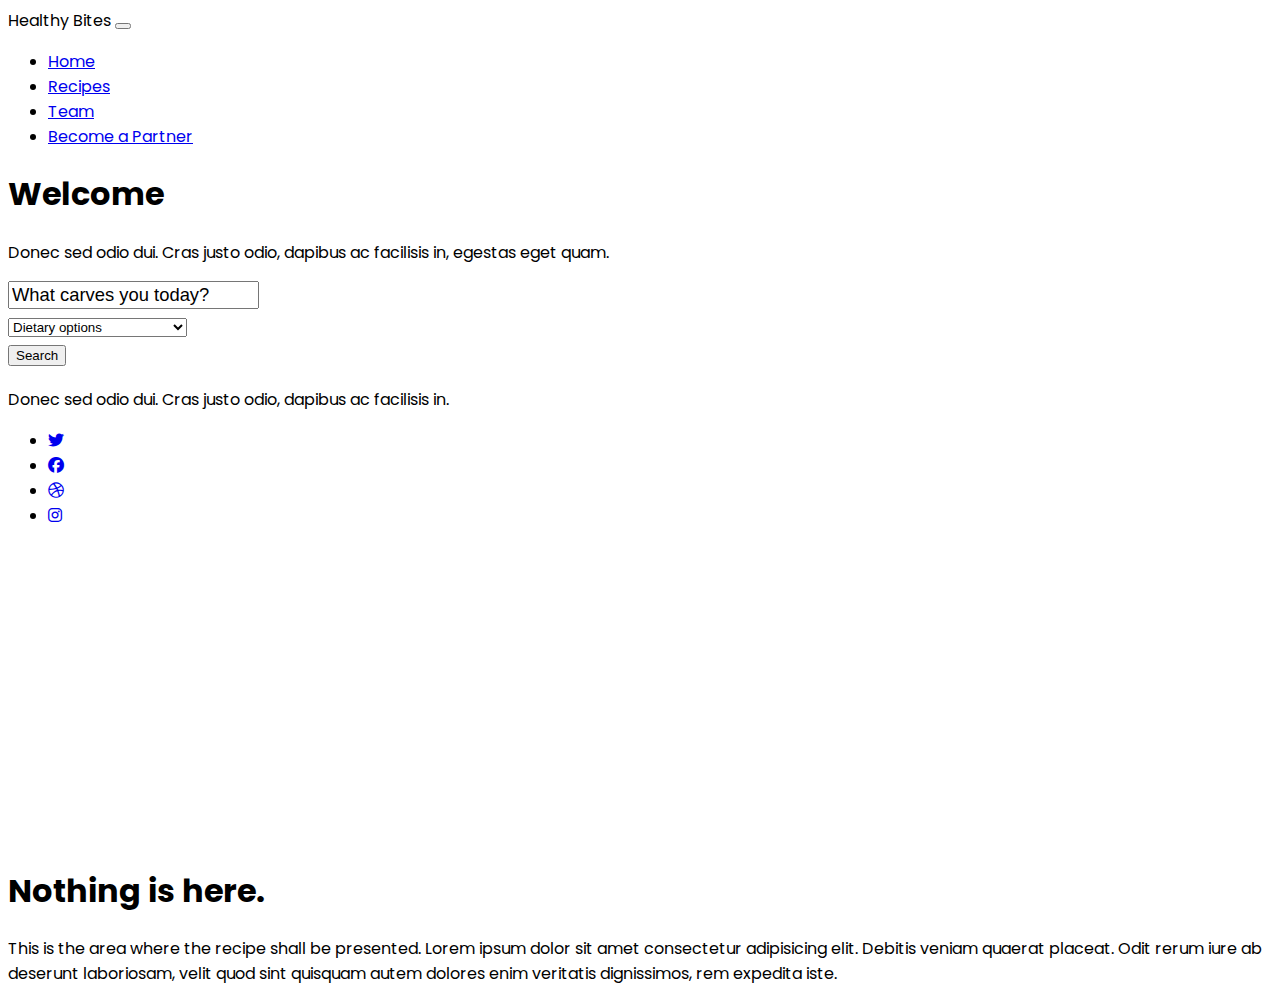
==== about.html @ 22879bfc "fonts/css update" ====
<!DOCTYPE html>
<html>

  <head>
    <meta charset="UTF-8">
    <title>Healthy Bites - Home</title>
    <meta charset="utf-8">
    <meta name="viewport" content="width=device-width, initial-scale=1, shrink-to-fit=no">
    <meta name="description" content="">
    <meta name="author" content="">
    <link rel="icon" href="favicon.ico"> 
    <link href="https://cdn.jsdelivr.net/npm/bootstrap@5.3.2/dist/css/bootstrap.min.css" rel="stylesheet" integrity="sha384-T3c6CoIi6uLrA9TneNEoa7RxnatzjcDSCmG1MXxSR1GAsXEV/Dwwykc2MPK8M2HN" crossorigin="anonymous">
    <script src="https://cdn.jsdelivr.net/npm/bootstrap@5.3.2/dist/js/bootstrap.bundle.min.js" integrity="sha384-C6RzsynM9kWDrMNeT87bh95OGNyZPhcTNXj1NW7RuBCsyN/o0jlpcV8Qyq46cDfL" crossorigin="anonymous"></script>
    <link href="https://fonts.googleapis.com/css2?family=Poppins:ital,wght@0,300;0,400;0,500;1,400;1,500&display=swap" rel="stylesheet">
    <link rel="stylesheet" href="https://cdnjs.cloudflare.com/ajax/libs/font-awesome/6.5.1/css/all.min.css">
    <link rel="stylesheet" href="/assets/css/style.css"> 

  </head>

  <body>
    <nav class="navbar navbar-light bg-white  navbar-expand-md">
      <div class="container-fluid">
        <a class="navbar-brand" href="#"></a>Healthy Bites</a>
          
        <button class="navbar-toggler" type="button" data-bs-toggle="collapse"
          data-bs-target="#navbarNav3" aria-controls="navbarNav3"
          aria-expanded="false" aria-label="Toggle navigation">
          <span class="navbar-toggler-icon"></span>
        </button>
        <div class="collapse navbar-collapse" id="navbarNav3">
          <ul class="navbar-nav ms-auto">
            <li class="nav-item"><a class="nav-link" href="index.html">Home</a></li>
            <li class="nav-item"><a class="nav-link" href="recipes.html">Recipes</a></li>
            <li class="nav-item"><a class="nav-link" href="about.html">Team</a></li>
            <li class="nav-item"><a class="btn btn-warning ms-md-3" href="contact.html">Become a Partner</a></li>
          </ul>
        </div>
      </div>
    </nav>
    <section class="pt-4 pb-3 mt-0 align-items-center d-flex bg-light"
      style="background-image: url(&quot;https://images.unsplash.com/photo-1517659649778-bae24b8c2e26?ixlib=rb-0.3.5&amp;s=6c3524e0ea8d0107f85384392d779467&amp;auto=format&amp;fit=crop&amp;w=1960&amp;q=80&quot;); background-size: cover; min-height: 75vh;">
      <div class="container " style="">
        <div class="row mt-auto">
          <div class="col-lg-8 col-sm-12 text-center mx-auto">
            <h1
              class="display-5 font-weight-bold text-uppercase text-light mb-3">
              Welcome</h1>
            <p class="lead text-light mb-5">Donec sed odio dui. Cras justo odio,
              dapibus ac facilisis in, egestas eget quam.</p>
          </div>
        </div>
        <div class="row">
          <div class="col-lg-9 col-md-8 col-sm-12 mx-auto text-center">
            <form class="form-noborder">
              <div class="row mb-5">
                <div class="col-lg-6 col-sm-12 ">
                  <input class="form-control  " placeholder="What carves you today?"
                    type="text">
                </div>
                <div class="col-lg-3 col-sm-12 form-group">
                  <select class="form-select form-control-lg">
                    <option> Dietary options </option>
                    <option> Gluten free </option>
                    <option> Vegetarian </option>
                    <option> Vegan </option>
                    <option> Paleo </option>
                    <option> Nut allergies </option>
                    <option> Fish and shellfish allergies </option>
                  </select>
                </div>
                <div class="col-lg-3 col-sm-12 form-group">
                  <button class="btn btn-primary w-100 form-control-lg"
                    type="submit">Search</button>
                </div>
              </div>
            </form>
            <p class="small text-light">Donec sed odio dui. Cras justo odio,
              dapibus ac facilisis in.</p>
            <ul class="list-inline my-5">
              <li class="list-inline-item">
                <a class="h4 text-muted p-2" href="#">
                  <i class="fab text-light fa-twitter"></i>
                </a>
              </li>
              <li class="list-inline-item">
                <a class="h4 text-muted p-2" href="#">
                  <i class="fab text-light fa-facebook"></i>
                </a>
              </li>
              <li class="list-inline-item">
                <a class="h4 text-muted p-2" href="#">
                  <i class="fab text-light fa-dribbble"></i>
                </a>
              </li>
              <li class="list-inline-item">
                <a class="h4 text-muted p-2" href="#">
                  <i class="fab text-light fa-instagram"></i>
                </a>
              </li>
            </ul>
          </div>
        </div>
      </div>
    </section>
    <section class="pt-5 pb-5">
      <div class="container">
        <div class="row justify-content-center">
          <div class="col col-md-8 text-center">
            <h1> Nothing is here. </h1>
            <p class="text-h3">This is the area where the recipe shall be presented. Lorem ipsum dolor sit amet consectetur adipisicing elit. Debitis veniam quaerat placeat. Odit rerum iure ab deserunt laboriosam, velit quod sint quisquam autem dolores enim veritatis dignissimos, rem expedita iste.
            </p>
          </div>
        </div>
      </div>
    </section>
  </body>
</html>
---- assets/css/style.css ----
/*CSS will be used for overriding Bootstrap, FontAwesome etc
Bootstrap is at 5.3.2 // FA at 6.5.1 // see docs for reference */

body {
    font-family: 'Poppins', system-ui, sans-serif; 
  }


.form-control {
    font-size: 1.15rem;
}

.form-control::placeholder {
    color: black;
}

.form-control, .form-control-lg {
    margin-bottom: 5px;
   
}
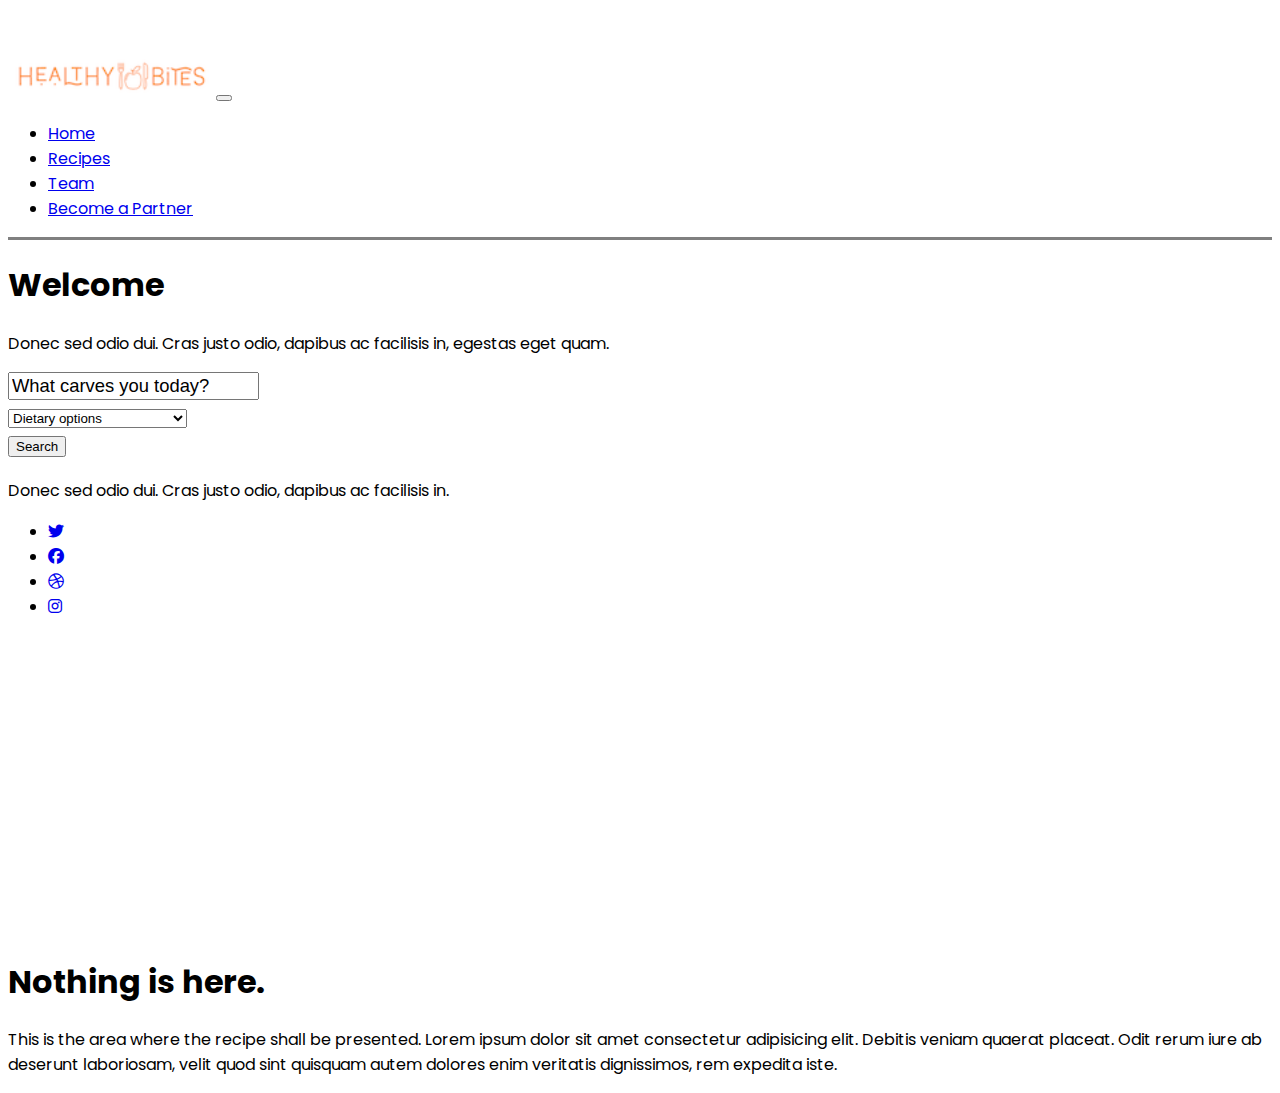
==== commit def693cd: "navbar fixed" ====
--- a/about.html
+++ b/about.html
@@ -20,7 +20,7 @@
   <body>
     <nav class="navbar navbar-light bg-white  navbar-expand-md">
       <div class="container-fluid">
-        <a class="navbar-brand" href="#"></a>Healthy Bites</a>
+        <a class="navbar-brand" href="index.html"><img src="./assets/images/logobig.png" alt="Description of Logo" style="height:40px;"></a>
           
         <button class="navbar-toggler" type="button" data-bs-toggle="collapse"
           data-bs-target="#navbarNav3" aria-controls="navbarNav3"
--- a/assets/css/style.css
+++ b/assets/css/style.css
@@ -2,9 +2,14 @@
 Bootstrap is at 5.3.2 // FA at 6.5.1 // see docs for reference */
 
 body {
+    padding-top:  50px; /* height of the navbar */
     font-family: 'Poppins', system-ui, sans-serif; 
   }
 
+.navbar {
+    border-bottom: 3px solid grey; /*experimental */
+    /*--bs-navbar-padding-y: 0;*/
+}
 
 .form-control {
     font-size: 1.15rem;
@@ -16,5 +21,4 @@
 
 .form-control, .form-control-lg {
     margin-bottom: 5px;
-   
 }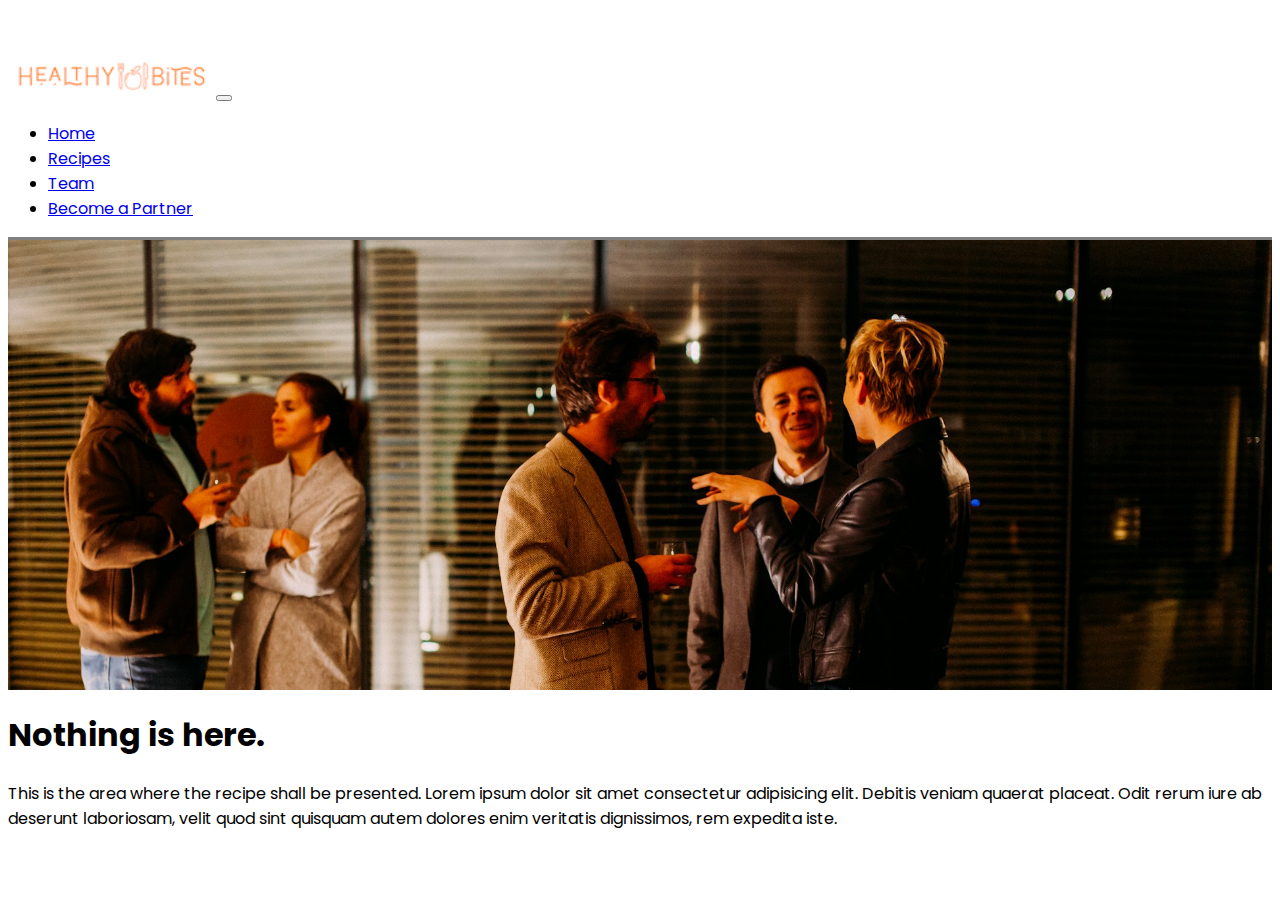
==== commit 9c39f04a: "preperation of team/contact" ====
--- a/about.html
+++ b/about.html
@@ -3,7 +3,7 @@
 
   <head>
     <meta charset="UTF-8">
-    <title>Healthy Bites - Home</title>
+    <title>Healthy Bites - Our Team</title>
     <meta charset="utf-8">
     <meta name="viewport" content="width=device-width, initial-scale=1, shrink-to-fit=no">
     <meta name="description" content="">
@@ -18,7 +18,7 @@
   </head>
 
   <body>
-    <nav class="navbar navbar-light bg-white  navbar-expand-md">
+    <nav class="navbar fixed-top navbar-light bg-white navbar-expand-md">
       <div class="container-fluid">
         <a class="navbar-brand" href="index.html"><img src="./assets/images/logobig.png" alt="Description of Logo" style="height:40px;"></a>
           
@@ -38,70 +38,8 @@
       </div>
     </nav>
     <section class="pt-4 pb-3 mt-0 align-items-center d-flex bg-light"
-      style="background-image: url(&quot;https://images.unsplash.com/photo-1517659649778-bae24b8c2e26?ixlib=rb-0.3.5&amp;s=6c3524e0ea8d0107f85384392d779467&amp;auto=format&amp;fit=crop&amp;w=1960&amp;q=80&quot;); background-size: cover; min-height: 75vh;">
-      <div class="container " style="">
-        <div class="row mt-auto">
-          <div class="col-lg-8 col-sm-12 text-center mx-auto">
-            <h1
-              class="display-5 font-weight-bold text-uppercase text-light mb-3">
-              Welcome</h1>
-            <p class="lead text-light mb-5">Donec sed odio dui. Cras justo odio,
-              dapibus ac facilisis in, egestas eget quam.</p>
-          </div>
-        </div>
-        <div class="row">
-          <div class="col-lg-9 col-md-8 col-sm-12 mx-auto text-center">
-            <form class="form-noborder">
-              <div class="row mb-5">
-                <div class="col-lg-6 col-sm-12 ">
-                  <input class="form-control  " placeholder="What carves you today?"
-                    type="text">
-                </div>
-                <div class="col-lg-3 col-sm-12 form-group">
-                  <select class="form-select form-control-lg">
-                    <option> Dietary options </option>
-                    <option> Gluten free </option>
-                    <option> Vegetarian </option>
-                    <option> Vegan </option>
-                    <option> Paleo </option>
-                    <option> Nut allergies </option>
-                    <option> Fish and shellfish allergies </option>
-                  </select>
-                </div>
-                <div class="col-lg-3 col-sm-12 form-group">
-                  <button class="btn btn-primary w-100 form-control-lg"
-                    type="submit">Search</button>
-                </div>
-              </div>
-            </form>
-            <p class="small text-light">Donec sed odio dui. Cras justo odio,
-              dapibus ac facilisis in.</p>
-            <ul class="list-inline my-5">
-              <li class="list-inline-item">
-                <a class="h4 text-muted p-2" href="#">
-                  <i class="fab text-light fa-twitter"></i>
-                </a>
-              </li>
-              <li class="list-inline-item">
-                <a class="h4 text-muted p-2" href="#">
-                  <i class="fab text-light fa-facebook"></i>
-                </a>
-              </li>
-              <li class="list-inline-item">
-                <a class="h4 text-muted p-2" href="#">
-                  <i class="fab text-light fa-dribbble"></i>
-                </a>
-              </li>
-              <li class="list-inline-item">
-                <a class="h4 text-muted p-2" href="#">
-                  <i class="fab text-light fa-instagram"></i>
-                </a>
-              </li>
-            </ul>
-          </div>
-        </div>
-      </div>
-    </section>
+      style="background-image: url(./assets/images/ourteam.jpg); background-size: cover; min-height: 50vh;">
+     </section> 
     <section class="pt-5 pb-5">
       <div class="container">
         <div class="row justify-content-center">
--- a/assets/css/style.css
+++ b/assets/css/style.css
@@ -11,8 +11,14 @@
     /*--bs-navbar-padding-y: 0;*/
 }
 
-.form-control {
-    font-size: 1.15rem;
+.nav-link:hover {
+border: 1px solid black;
+border-radius: 10px;
+
+}
+
+.form-control, .form-select {
+    font-size: 1.1rem;
 }
 
 .form-control::placeholder {
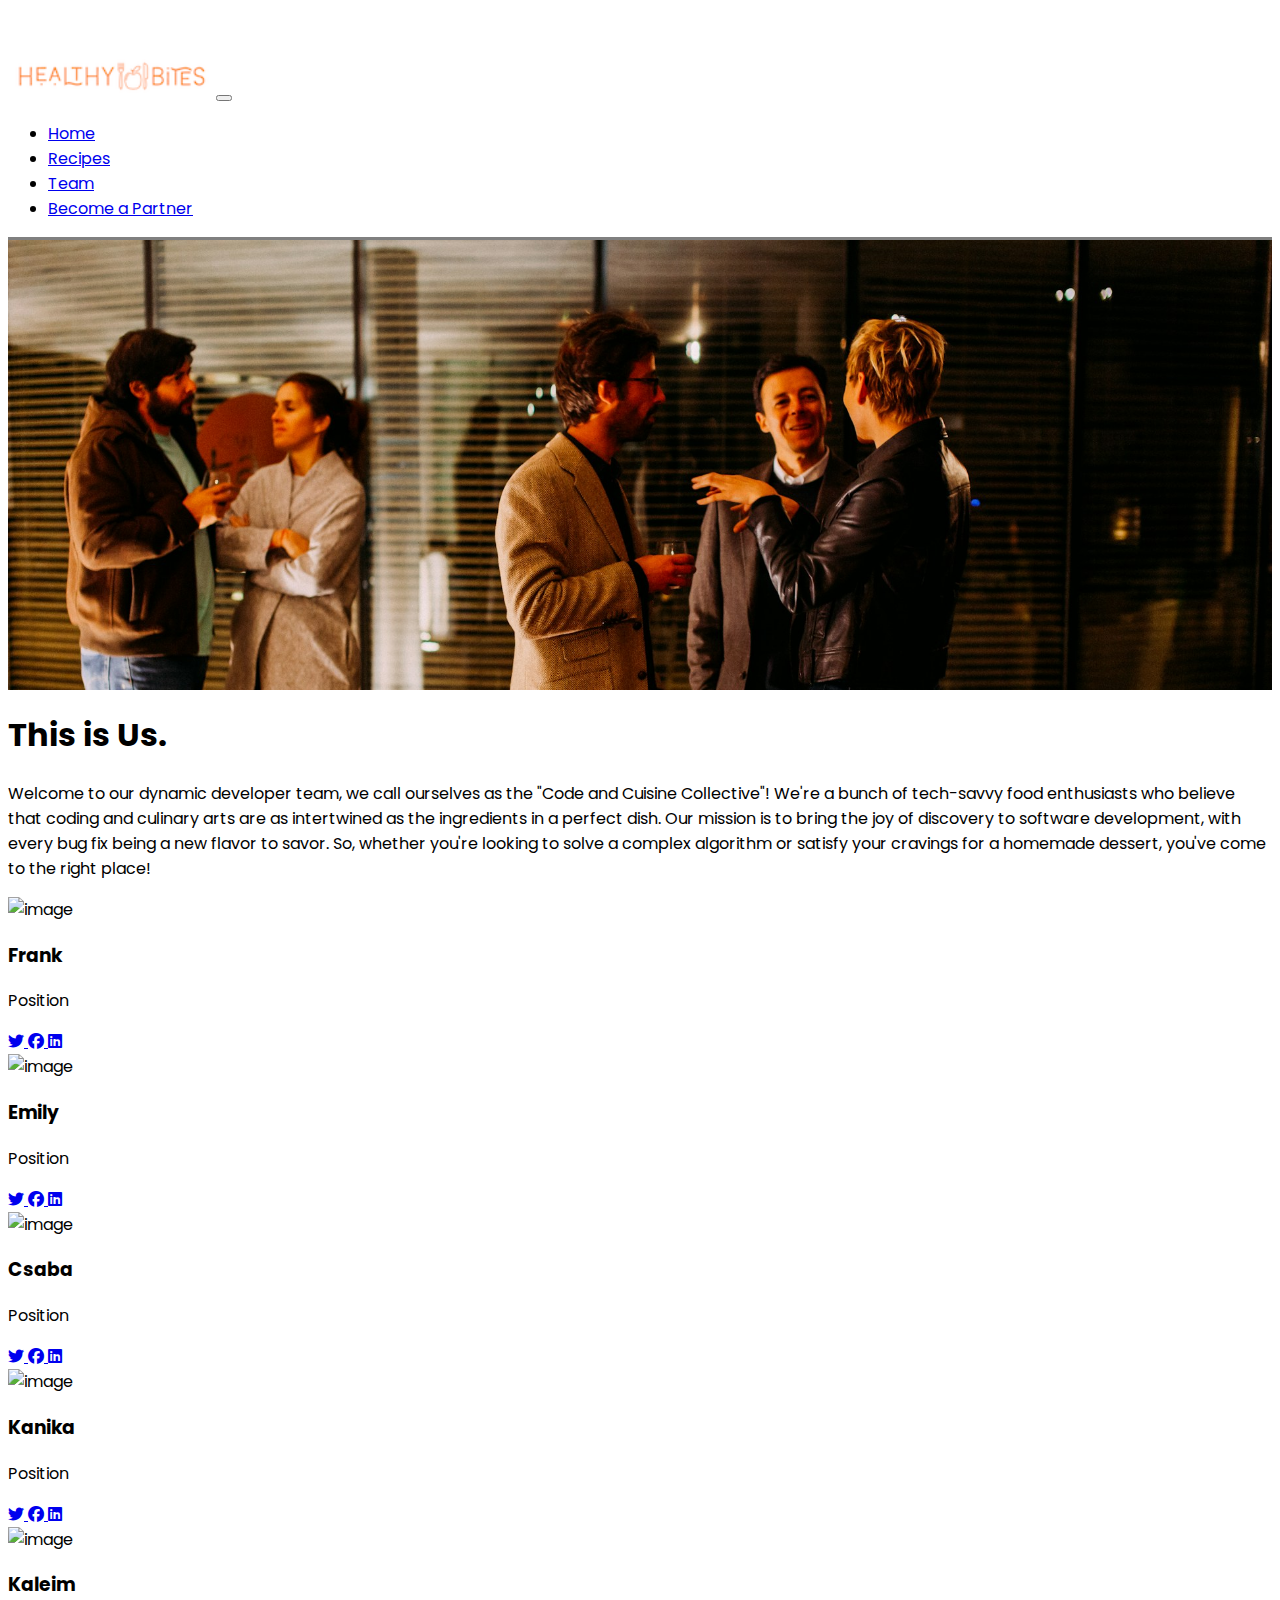
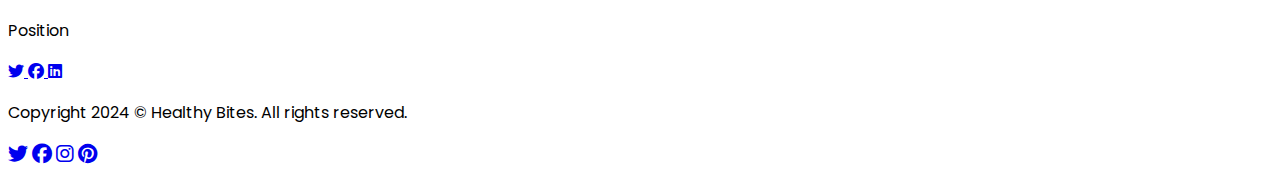
==== commit 9c3ec383: "teampage added, small fixes missing" ====
--- a/about.html
+++ b/about.html
@@ -44,13 +44,143 @@
       <div class="container">
         <div class="row justify-content-center">
           <div class="col col-md-8 text-center">
-            <h1> Nothing is here. </h1>
-            <p class="text-h3">This is the area where the recipe shall be presented. Lorem ipsum dolor sit amet consectetur adipisicing elit. Debitis veniam quaerat placeat. Odit rerum iure ab deserunt laboriosam, velit quod sint quisquam autem dolores enim veritatis dignissimos, rem expedita iste.
-            </p>
+            <h1> This is Us. </h1>
+            <p class="text-h3">Welcome to our dynamic developer team, we call ourselves as the "Code and Cuisine Collective"! 
+              We're a bunch of tech-savvy food enthusiasts who believe that coding and culinary arts are as intertwined 
+              as the ingredients in a perfect dish. Our mission is to bring the joy of discovery to software development, 
+              with every bug fix being a new flavor to savor. So, whether you're looking to solve a complex algorithm or satisfy your cravings for a 
+              homemade dessert, you've come to the right place!</p>
           </div>
         </div>
       </div>
     </section>
+    <section class="bg-white text-dark pt-5 pb-5">
+      <div class="container">
+         <div class="row text-center mt-md-5 justify-content-center">
+          <div class="col-md-2 mb-5 col-12">
+            <img alt="image" style="max-width:150px;"
+              class="img-fluid mb-4 mt-3 rounded-circle img-rised"
+              src=" https://dummyimage.com/250x250/007bff/ffffff">
+            <h3>Frank</h3>
+            <p>Position</p>    
+            <div class="mb-1 mt-2 me-3 align-self-center pt-3 d-block">
+              <a href="#" role="button" class="  p-1 m-2">
+                <i class="fab fa-twitter fa-md text-primary"
+                  aria-hidden="true"></i>
+              </a>
+              <a href="#" role="button" class="  p-1 m-2">
+                <i class="fab fa-facebook fa-md  text-primary"
+                  aria-hidden="true"></i>
+              </a>
+              <a href="#" role="button" class="  p-1 m-2">
+                <i class="fab fa-linkedin fa-md  text-primary"
+                  aria-hidden="true"></i>
+              </a>              
+            </div>
+          </div>
+          <div class="col-md-2 mb-5 col-12">
+            <img alt="image" style="max-width:150px;"
+              class="img-fluid mb-4 mt-3 rounded-circle img-rised"
+              src=" https://dummyimage.com/250x250/007bff/ffffff">
+            <h3>Emily</h3>            
+            <p>Position</p>            
+            <div class="mb-1 mt-2 me-3 align-self-center pt-3 d-block">
+              <a href="#" role="button" class="  p-1 m-2">
+                <i class="fab fa-twitter fa-md text-primary"
+                  aria-hidden="true"></i>
+              </a>
+              <a href="#" role="button" class="  p-1 m-2">
+                <i class="fab fa-facebook fa-md  text-primary"
+                  aria-hidden="true"></i>
+              </a>
+              <a href="#" role="button" class="  p-1 m-2">
+                <i class="fab fa-linkedin fa-md  text-primary"
+                  aria-hidden="true"></i>
+              </a>              
+            </div>
+          </div>
+          <div class="col-md-2 mb-5 col-12">
+            <img alt="image" style="max-width:150px;"
+              class="img-fluid mb-4 mt-3 rounded-circle img-rised"
+              src=" https://dummyimage.com/250x250/007bff/ffffff">
+            <h3>Csaba</h3>
+            <p>Position</p>            
+            <div class="mb-1 mt-2 me-3 align-self-center pt-3 d-block">
+              <a href="#" role="button" class="  p-1 m-2">
+                <i class="fab fa-twitter fa-md text-primary"
+                  aria-hidden="true"></i>
+              </a>
+              <a href="#" role="button" class="  p-1 m-2">
+                <i class="fab fa-facebook fa-md  text-primary"
+                  aria-hidden="true"></i>
+              </a>
+              <a href="#" role="button" class="  p-1 m-2">
+                <i class="fab fa-linkedin fa-md  text-primary"
+                  aria-hidden="true"></i>
+              </a>              
+            </div>
+          </div>
+          <div class="col-md-2 mb-5 col-12">
+            <img alt="image" style="max-width:150px;"
+              class="img-fluid mb-4 mt-3 rounded-circle img-rised"
+              src=" https://dummyimage.com/250x250/007bff/ffffff">
+            <h3>Kanika</h3>
+            <p>Position</p>
+               <div class="mb-1 mt-2 me-3 align-self-center pt-3 d-block">
+              <a href="#" role="button" class="  p-1 m-2">
+                <i class="fab fa-twitter fa-md text-primary"
+                  aria-hidden="true"></i>
+              </a>
+              <a href="#" role="button" class="  p-1 m-2">
+                <i class="fab fa-facebook fa-md  text-primary"
+                  aria-hidden="true"></i>
+              </a>
+              <a href="#" role="button" class="  p-1 m-2">
+                <i class="fab fa-linkedin fa-md  text-primary"
+                  aria-hidden="true"></i>
+              </a>              
+            </div>
+          </div>
+          <div class="col-md-2 mb-5 col-12">
+            <img alt="image" style="max-width:150px;"
+              class="img-fluid mb-4 mt-3 rounded-circle img-rised"
+              src=" https://dummyimage.com/250x250/007bff/ffffff">
+            <h3>Kaleim</h3>
+            <p>Position</p>            
+            <div class="mb-1 mt-2 me-3 align-self-center pt-3 d-block">
+              <a href="#" role="button" class="  p-1 m-2">
+                <i class="fab fa-twitter fa-md text-primary"
+                  aria-hidden="true"></i>
+              </a>
+              <a href="#" role="button" class="  p-1 m-2">
+                <i class="fab fa-facebook fa-md  text-primary"
+                  aria-hidden="true"></i>
+              </a>
+              <a href="#" role="button" class="  p-1 m-2">
+                <i class="fab fa-linkedin fa-md  text-primary"
+                  aria-hidden="true"></i>
+              </a>              
+            </div>
+          </div>
+        </div>
+      </div>
+    </section>
+
+    <footer class="container pt-4 my-md-5 pt-md-5">
+      <div class="container pt-2 pb-2">
+       <div class="row">
+         <div class="col-md-6 text-center text-md-start">
+            <p>Copyright 2024 © Healthy Bites. All rights reserved.</p>
+          </div>
+          <div class="col-md-6 text-center text-md-end mb-4">
+            <a href="#" class="m-2"><i class="fab fa-twitter fa-lg text-muted" aria-hidden="true"></i></a>
+            <a href="#" class="m-2"><i class="fab fa-facebook fa-lg text-muted" aria-hidden="true"></i></a>
+            <a href="#" class="m-2"><i class="fab fa-instagram fa-lg text-muted" aria-hidden="true"></i></a>
+            <a href="#" class="m-2"><i class="fab fa-pinterest fa-lg text-muted" aria-hidden="true"></i></a>
+          </div>
+        </div>
+      </div>
+   </footer>
   </body>
 </html>
     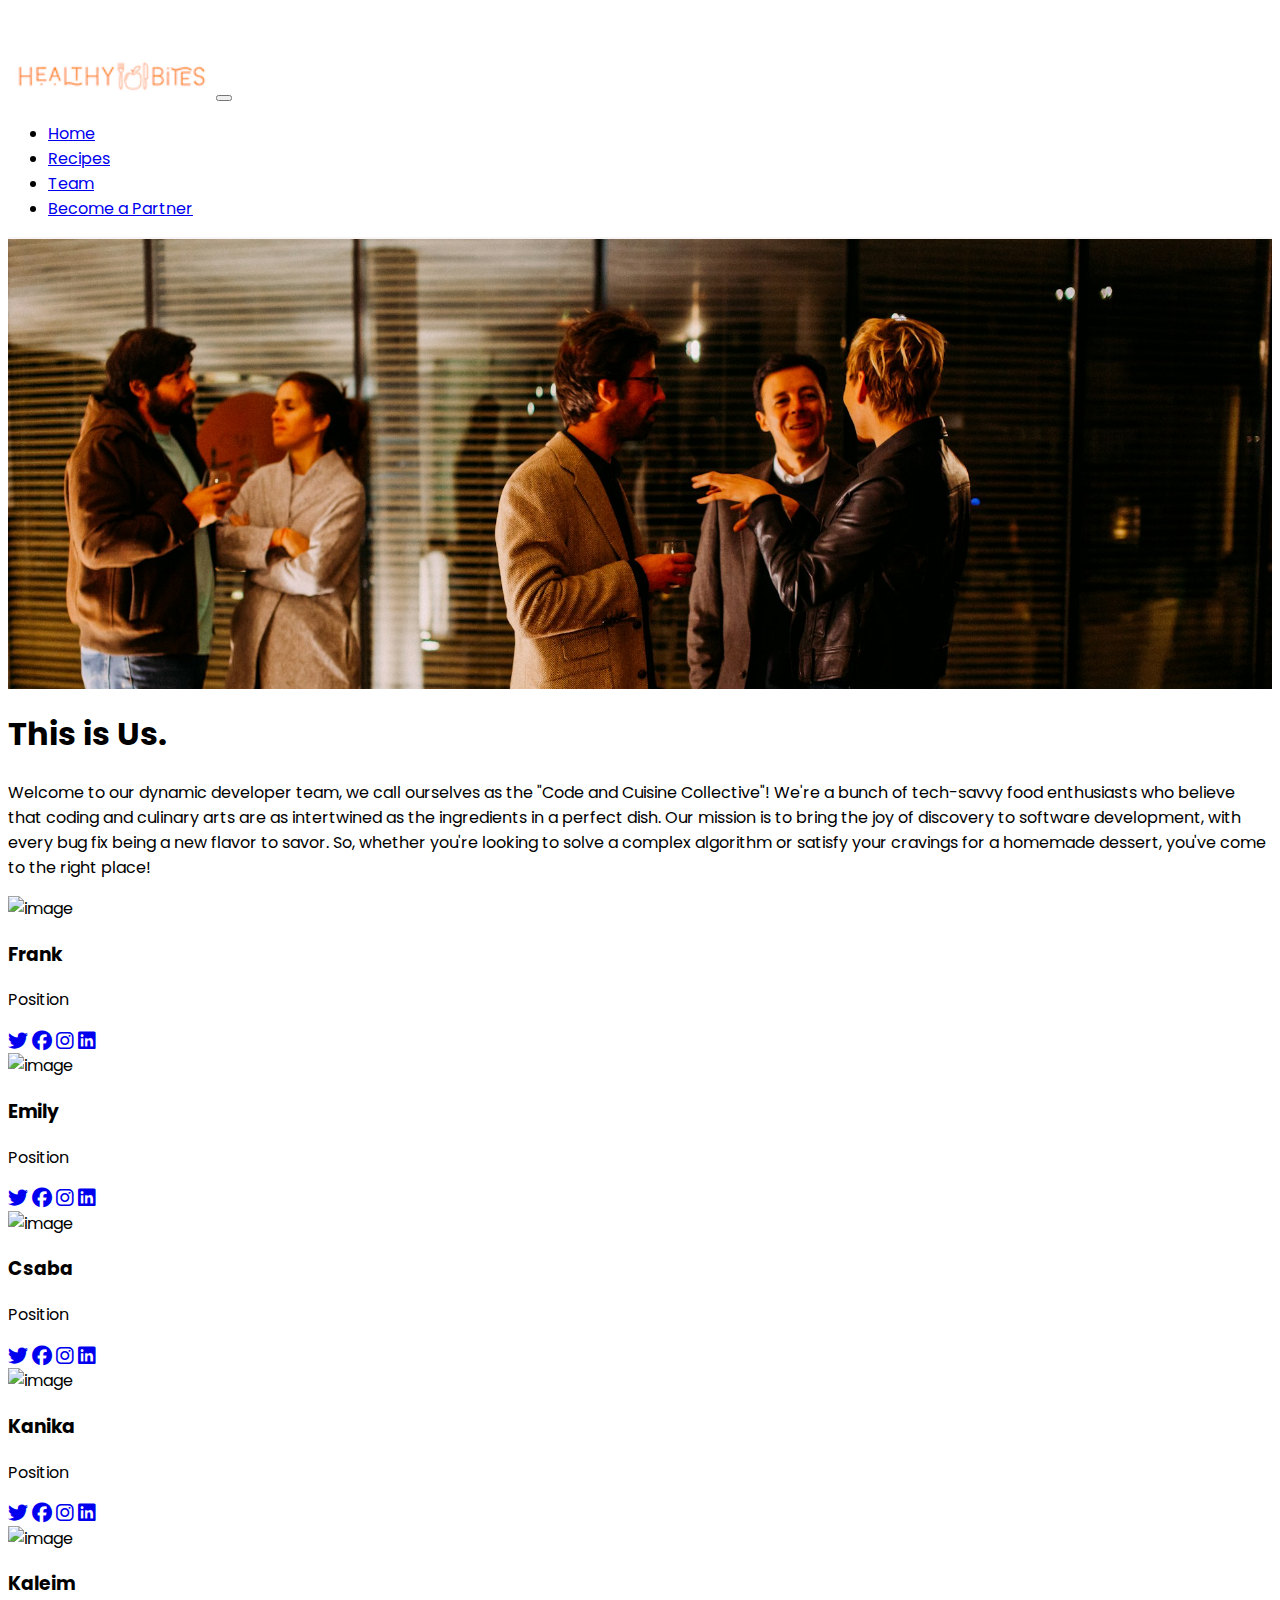
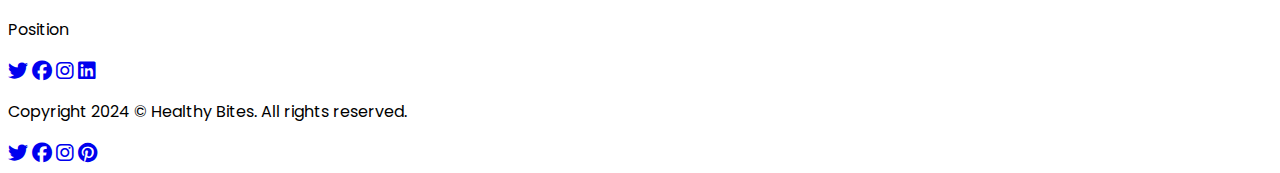
==== commit 59383bf0: "Gmaps fix/ comments/ socials fixed" ====
--- a/about.html
+++ b/about.html
@@ -14,15 +14,14 @@
     <link href="https://fonts.googleapis.com/css2?family=Poppins:ital,wght@0,300;0,400;0,500;1,400;1,500&display=swap" rel="stylesheet">
     <link rel="stylesheet" href="https://cdnjs.cloudflare.com/ajax/libs/font-awesome/6.5.1/css/all.min.css">
     <link rel="stylesheet" href="/assets/css/style.css"> 
-
   </head>
 
   <body>
+<!--Navbar-->
     <nav class="navbar fixed-top navbar-light bg-white navbar-expand-md">
       <div class="container-fluid">
         <a class="navbar-brand" href="index.html"><img src="./assets/images/logobig.png" alt="Description of Logo" style="height:40px;"></a>
-          
-        <button class="navbar-toggler" type="button" data-bs-toggle="collapse"
+           <button class="navbar-toggler" type="button" data-bs-toggle="collapse"
           data-bs-target="#navbarNav3" aria-controls="navbarNav3"
           aria-expanded="false" aria-label="Toggle navigation">
           <span class="navbar-toggler-icon"></span>
@@ -37,9 +36,11 @@
         </div>
       </div>
     </nav>
+<!--Header-->
     <section class="pt-4 pb-3 mt-0 align-items-center d-flex bg-light"
       style="background-image: url(./assets/images/ourteam.jpg); background-size: cover; min-height: 50vh;">
      </section> 
+<!--Lead-->
     <section class="pt-5 pb-5">
       <div class="container">
         <div class="row justify-content-center">
@@ -54,6 +55,7 @@
         </div>
       </div>
     </section>
+<!--Team-->
     <section class="bg-white text-dark pt-5 pb-5">
       <div class="container">
          <div class="row text-center mt-md-5 justify-content-center">
@@ -64,18 +66,10 @@
             <h3>Frank</h3>
             <p>Position</p>    
             <div class="mb-1 mt-2 me-3 align-self-center pt-3 d-block">
-              <a href="#" role="button" class="  p-1 m-2">
-                <i class="fab fa-twitter fa-md text-primary"
-                  aria-hidden="true"></i>
-              </a>
-              <a href="#" role="button" class="  p-1 m-2">
-                <i class="fab fa-facebook fa-md  text-primary"
-                  aria-hidden="true"></i>
-              </a>
-              <a href="#" role="button" class="  p-1 m-2">
-                <i class="fab fa-linkedin fa-md  text-primary"
-                  aria-hidden="true"></i>
-              </a>              
+              <a href="#" class="m-2"><i class="fab fa-twitter fa-lg text-muted" aria-hidden="true"></i></a>
+              <a href="#" class="m-2"><i class="fab fa-facebook fa-lg text-muted" aria-hidden="true"></i></a>
+              <a href="#" class="m-2"><i class="fab fa-instagram fa-lg text-muted" aria-hidden="true"></i></a>
+              <a href="#" class="m-2"><i class="fab fa-linkedin fa-lg text-muted" aria-hidden="true"></i></a>  
             </div>
           </div>
           <div class="col-md-2 mb-5 col-12">
@@ -85,18 +79,10 @@
             <h3>Emily</h3>            
             <p>Position</p>            
             <div class="mb-1 mt-2 me-3 align-self-center pt-3 d-block">
-              <a href="#" role="button" class="  p-1 m-2">
-                <i class="fab fa-twitter fa-md text-primary"
-                  aria-hidden="true"></i>
-              </a>
-              <a href="#" role="button" class="  p-1 m-2">
-                <i class="fab fa-facebook fa-md  text-primary"
-                  aria-hidden="true"></i>
-              </a>
-              <a href="#" role="button" class="  p-1 m-2">
-                <i class="fab fa-linkedin fa-md  text-primary"
-                  aria-hidden="true"></i>
-              </a>              
+              <a href="#" class="m-2"><i class="fab fa-twitter fa-lg text-muted" aria-hidden="true"></i></a>
+              <a href="#" class="m-2"><i class="fab fa-facebook fa-lg text-muted" aria-hidden="true"></i></a>
+              <a href="#" class="m-2"><i class="fab fa-instagram fa-lg text-muted" aria-hidden="true"></i></a>
+              <a href="#" class="m-2"><i class="fab fa-linkedin fa-lg text-muted" aria-hidden="true"></i></a>     
             </div>
           </div>
           <div class="col-md-2 mb-5 col-12">
@@ -106,18 +92,10 @@
             <h3>Csaba</h3>
             <p>Position</p>            
             <div class="mb-1 mt-2 me-3 align-self-center pt-3 d-block">
-              <a href="#" role="button" class="  p-1 m-2">
-                <i class="fab fa-twitter fa-md text-primary"
-                  aria-hidden="true"></i>
-              </a>
-              <a href="#" role="button" class="  p-1 m-2">
-                <i class="fab fa-facebook fa-md  text-primary"
-                  aria-hidden="true"></i>
-              </a>
-              <a href="#" role="button" class="  p-1 m-2">
-                <i class="fab fa-linkedin fa-md  text-primary"
-                  aria-hidden="true"></i>
-              </a>              
+              <a href="#" class="m-2"><i class="fab fa-twitter fa-lg text-muted" aria-hidden="true"></i></a>
+              <a href="#" class="m-2"><i class="fab fa-facebook fa-lg text-muted" aria-hidden="true"></i></a>
+              <a href="#" class="m-2"><i class="fab fa-instagram fa-lg text-muted" aria-hidden="true"></i></a>
+              <a href="#" class="m-2"><i class="fab fa-linkedin fa-lg text-muted" aria-hidden="true"></i></a>         
             </div>
           </div>
           <div class="col-md-2 mb-5 col-12">
@@ -127,18 +105,10 @@
             <h3>Kanika</h3>
             <p>Position</p>
                <div class="mb-1 mt-2 me-3 align-self-center pt-3 d-block">
-              <a href="#" role="button" class="  p-1 m-2">
-                <i class="fab fa-twitter fa-md text-primary"
-                  aria-hidden="true"></i>
-              </a>
-              <a href="#" role="button" class="  p-1 m-2">
-                <i class="fab fa-facebook fa-md  text-primary"
-                  aria-hidden="true"></i>
-              </a>
-              <a href="#" role="button" class="  p-1 m-2">
-                <i class="fab fa-linkedin fa-md  text-primary"
-                  aria-hidden="true"></i>
-              </a>              
+                <a href="#" class="m-2"><i class="fab fa-twitter fa-lg text-muted" aria-hidden="true"></i></a>
+                <a href="#" class="m-2"><i class="fab fa-facebook fa-lg text-muted" aria-hidden="true"></i></a>
+                <a href="#" class="m-2"><i class="fab fa-instagram fa-lg text-muted" aria-hidden="true"></i></a>
+                <a href="#" class="m-2"><i class="fab fa-linkedin fa-lg text-muted" aria-hidden="true"></i></a>  
             </div>
           </div>
           <div class="col-md-2 mb-5 col-12">
@@ -148,24 +118,16 @@
             <h3>Kaleim</h3>
             <p>Position</p>            
             <div class="mb-1 mt-2 me-3 align-self-center pt-3 d-block">
-              <a href="#" role="button" class="  p-1 m-2">
-                <i class="fab fa-twitter fa-md text-primary"
-                  aria-hidden="true"></i>
-              </a>
-              <a href="#" role="button" class="  p-1 m-2">
-                <i class="fab fa-facebook fa-md  text-primary"
-                  aria-hidden="true"></i>
-              </a>
-              <a href="#" role="button" class="  p-1 m-2">
-                <i class="fab fa-linkedin fa-md  text-primary"
-                  aria-hidden="true"></i>
-              </a>              
+              <a href="#" class="m-2"><i class="fab fa-twitter fa-lg text-muted" aria-hidden="true"></i></a>
+              <a href="#" class="m-2"><i class="fab fa-facebook fa-lg text-muted" aria-hidden="true"></i></a>
+              <a href="#" class="m-2"><i class="fab fa-instagram fa-lg text-muted" aria-hidden="true"></i></a>
+              <a href="#" class="m-2"><i class="fab fa-linkedin fa-lg text-muted" aria-hidden="true"></i></a>  
             </div>
           </div>
         </div>
       </div>
     </section>
-
+<!--Footer-->
     <footer class="container pt-4 my-md-5 pt-md-5">
       <div class="container pt-2 pb-2">
        <div class="row">
--- a/assets/css/style.css
+++ b/assets/css/style.css
@@ -7,24 +7,28 @@
   }
 
 .navbar {
-    border-bottom: 3px solid grey; /*experimental */
+    border-bottom: 2px solid rgb(247, 245, 245); /*experimental */
     /*--bs-navbar-padding-y: 0;*/
 }
 
 .nav-link:hover {
-border: 1px solid black;
-border-radius: 10px;
+    border: 1px solid black;
+    border-radius: 10px;
+}
 
-}
+.fheader, .hlead {
+    color: white;
+    text-shadow:  2px  2px  4px rgba(0,  0,  0,  0.5),  0  0  2px rgba(0,  0,  0,  0.5);
+          } 
 
 .form-control, .form-select {
     font-size: 1.1rem;
 }
 
 .form-control::placeholder {
-    color: black;
+     color: black;
 }
 
 .form-control, .form-control-lg {
-    margin-bottom: 5px;
+     margin-bottom: 5px;
 }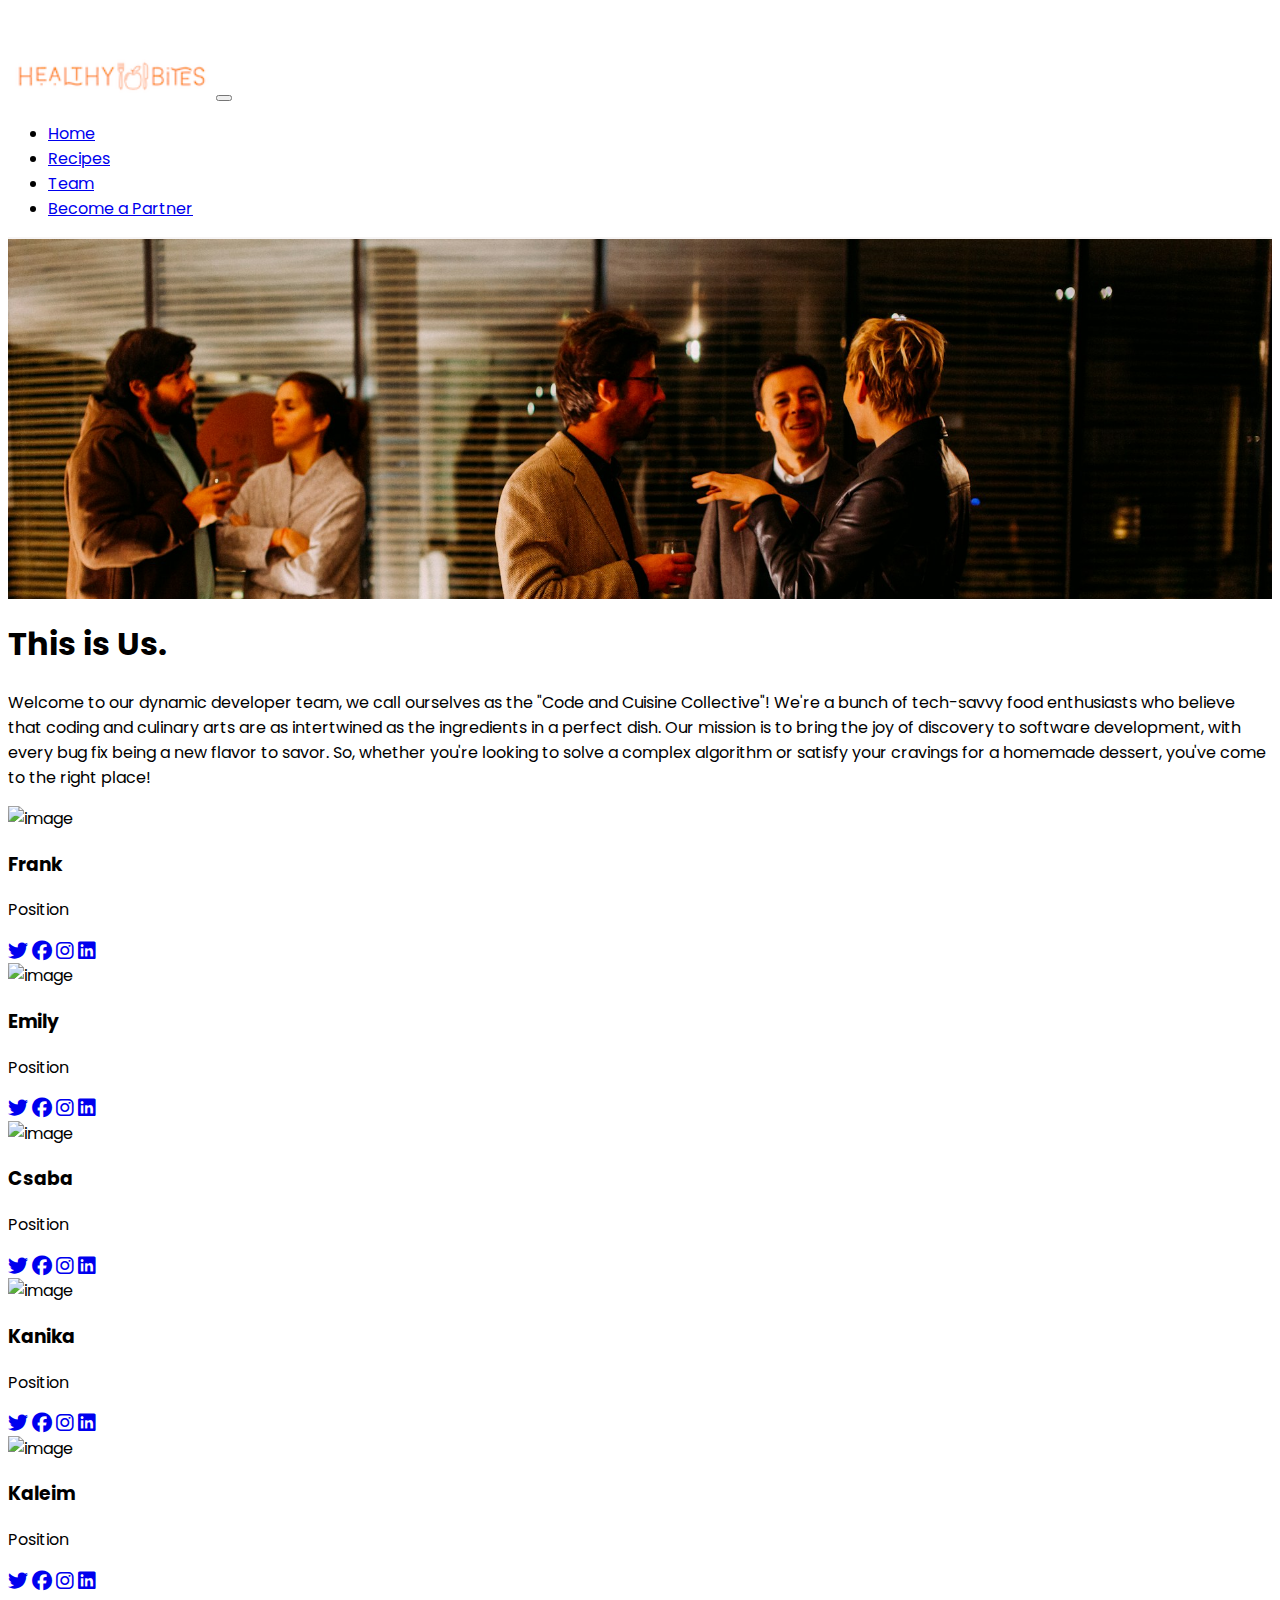
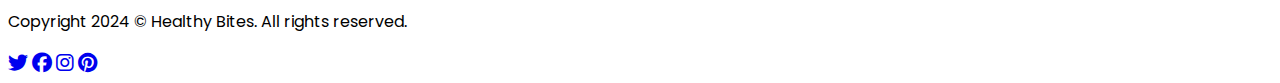
==== commit 6bde00f3: "content structure fixed" ====
--- a/about.html
+++ b/about.html
@@ -20,7 +20,7 @@
 <!--Navbar-->
     <nav class="navbar fixed-top navbar-light bg-white navbar-expand-md">
       <div class="container-fluid">
-        <a class="navbar-brand" href="index.html"><img src="./assets/images/logobig.png" alt="Description of Logo" style="height:40px;"></a>
+        <a class="navbar-brand" href="index.html"><img src="./assets/images/site/logobig.png" alt="Description of Logo" style="height:40px;"></a>
            <button class="navbar-toggler" type="button" data-bs-toggle="collapse"
           data-bs-target="#navbarNav3" aria-controls="navbarNav3"
           aria-expanded="false" aria-label="Toggle navigation">
@@ -38,13 +38,13 @@
     </nav>
 <!--Header-->
     <section class="pt-4 pb-3 mt-0 align-items-center d-flex bg-light"
-      style="background-image: url(./assets/images/ourteam.jpg); background-size: cover; min-height: 50vh;">
+      style="background-image: url(./assets/images/site/ourteam.jpg); background-size: cover; min-height: 40vh;">
      </section> 
 <!--Lead-->
     <section class="pt-5 pb-5">
       <div class="container">
         <div class="row justify-content-center">
-          <div class="col col-md-8 text-center">
+          <div class="col col-md-10 text-center">
             <h1> This is Us. </h1>
             <p class="text-h3">Welcome to our dynamic developer team, we call ourselves as the "Code and Cuisine Collective"! 
               We're a bunch of tech-savvy food enthusiasts who believe that coding and culinary arts are as intertwined 
